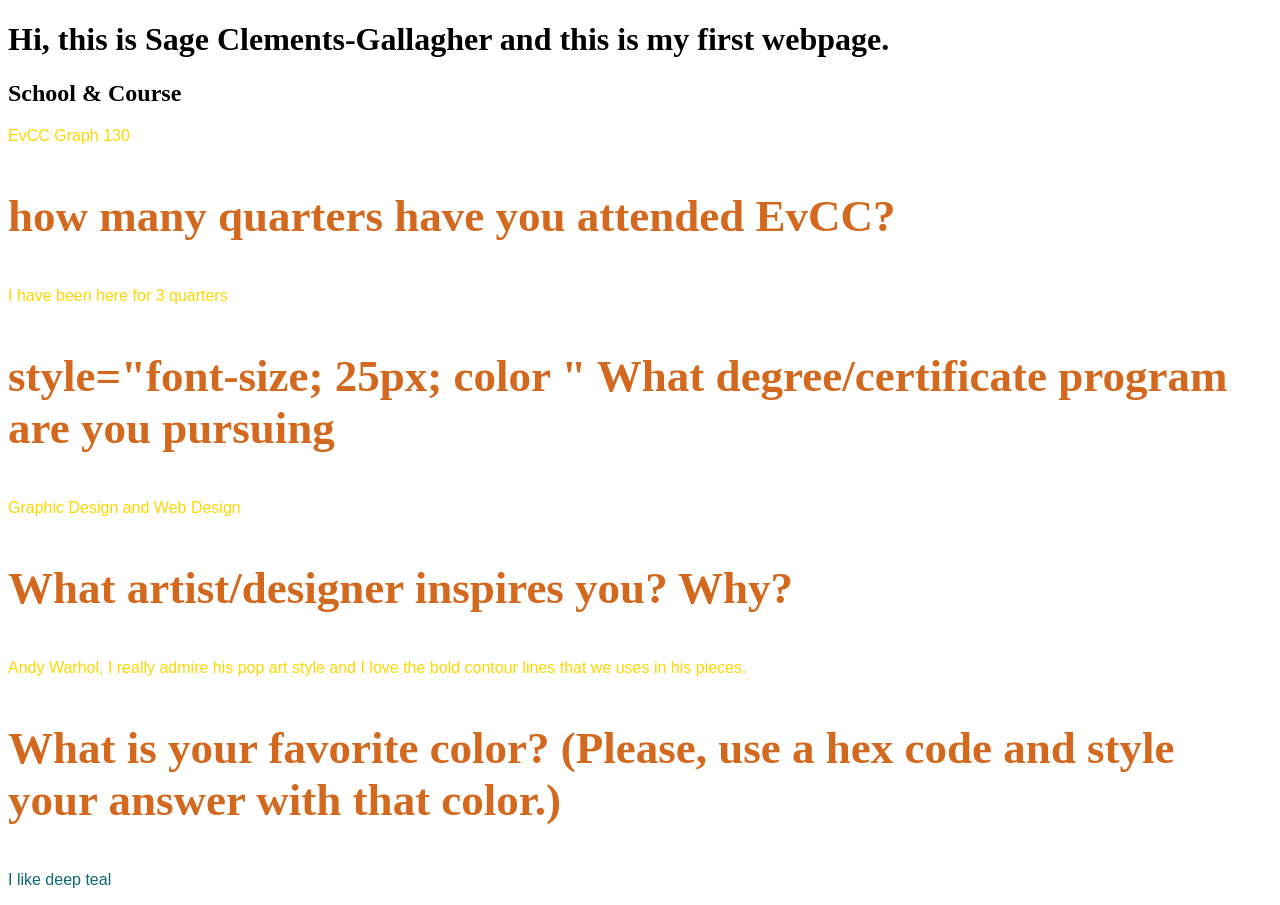
==== index.html @ fc5ca409 "Create index.html" ====
<!DOCTYPE html>
<html lang="en">
<head>
    <meta charset="UTF-8">
    <meta name="viewport" content="width, initial-scale=1.0">
    <title>Sage's website</title>
    <style>
        h3 {
            font-size: 45px;
            color: chocolate;
        } 
        p{
            font-family: Arial, Helvetica, sans-serif;
            color:gold;
        }
    </style>
</head>
<body>
    <h1>Hi, this is Sage Clements-Gallagher and this is my first webpage.</h1> 
    <h2>School & Course</h2>
    <p>EvCC Graph 130</p>
    <h3>how many quarters have you attended EvCC?</h3> 
    <P>I have been here for 3 quarters</P>
    <h3>style="font-size; 25px; color " What degree/certificate program are you pursuing</h3>
    <p>Graphic Design and Web Design</p>
    <h3>What artist/designer inspires you? Why?</h3>
    <p>Andy Warhol, I really admire his pop art style and I love the bold contour lines that we uses in his pieces.</P>
    <h3>What is your favorite color?  (Please, use a hex code and style your answer with that color.)</h3>
    <p> <span style="color:#0D6A71">I like deep teal</span> </p>



</body>
</html>
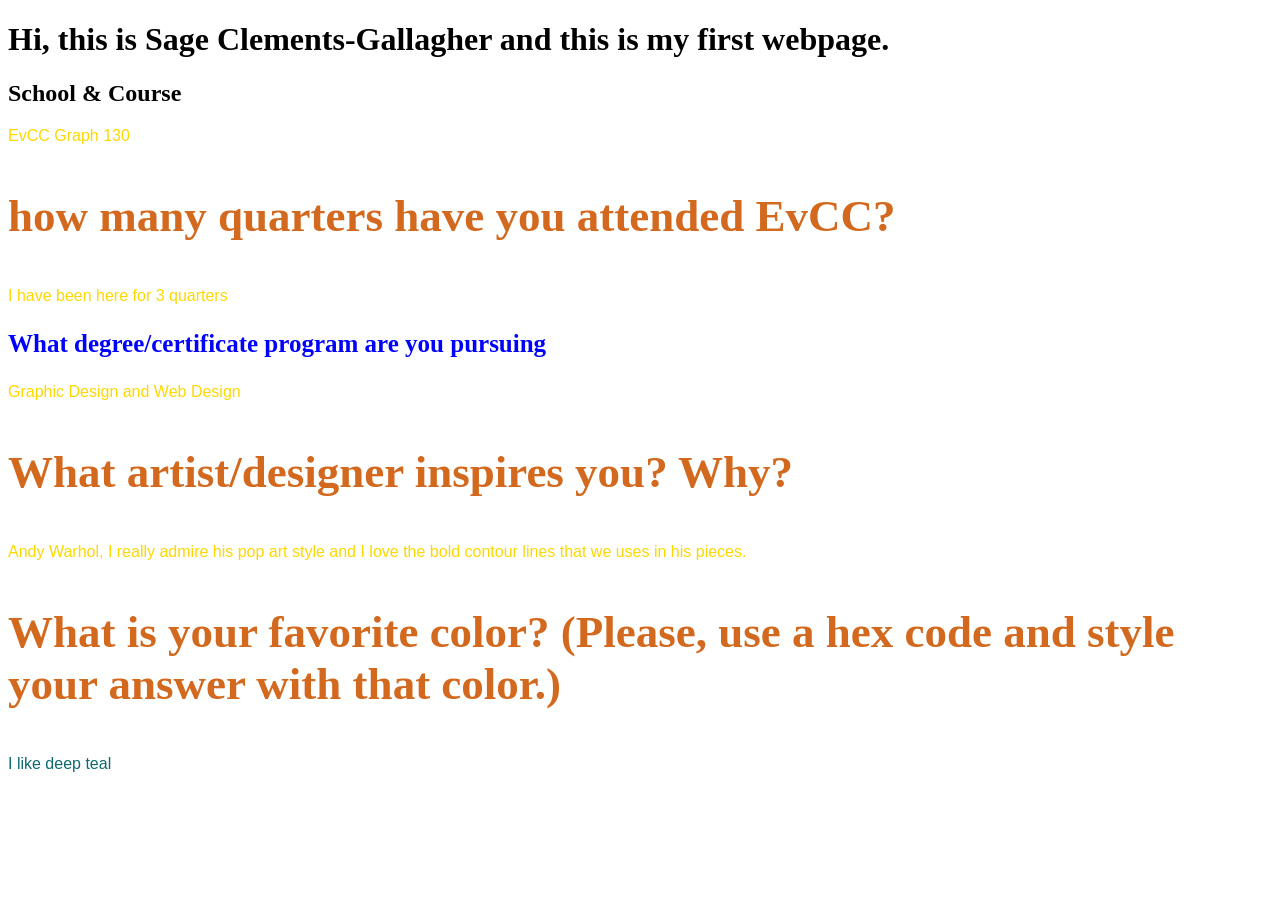
==== commit 5474aac2: "updated html tag" ====
--- a/index.html
+++ b/index.html
@@ -21,7 +21,7 @@
     <p>EvCC Graph 130</p>
     <h3>how many quarters have you attended EvCC?</h3> 
     <P>I have been here for 3 quarters</P>
-    <h3>style="font-size; 25px; color " What degree/certificate program are you pursuing</h3>
+    <h3 style="font-size: 25px; color:blue;">What degree/certificate program are you pursuing</h3>
     <p>Graphic Design and Web Design</p>
     <h3>What artist/designer inspires you? Why?</h3>
     <p>Andy Warhol, I really admire his pop art style and I love the bold contour lines that we uses in his pieces.</P>
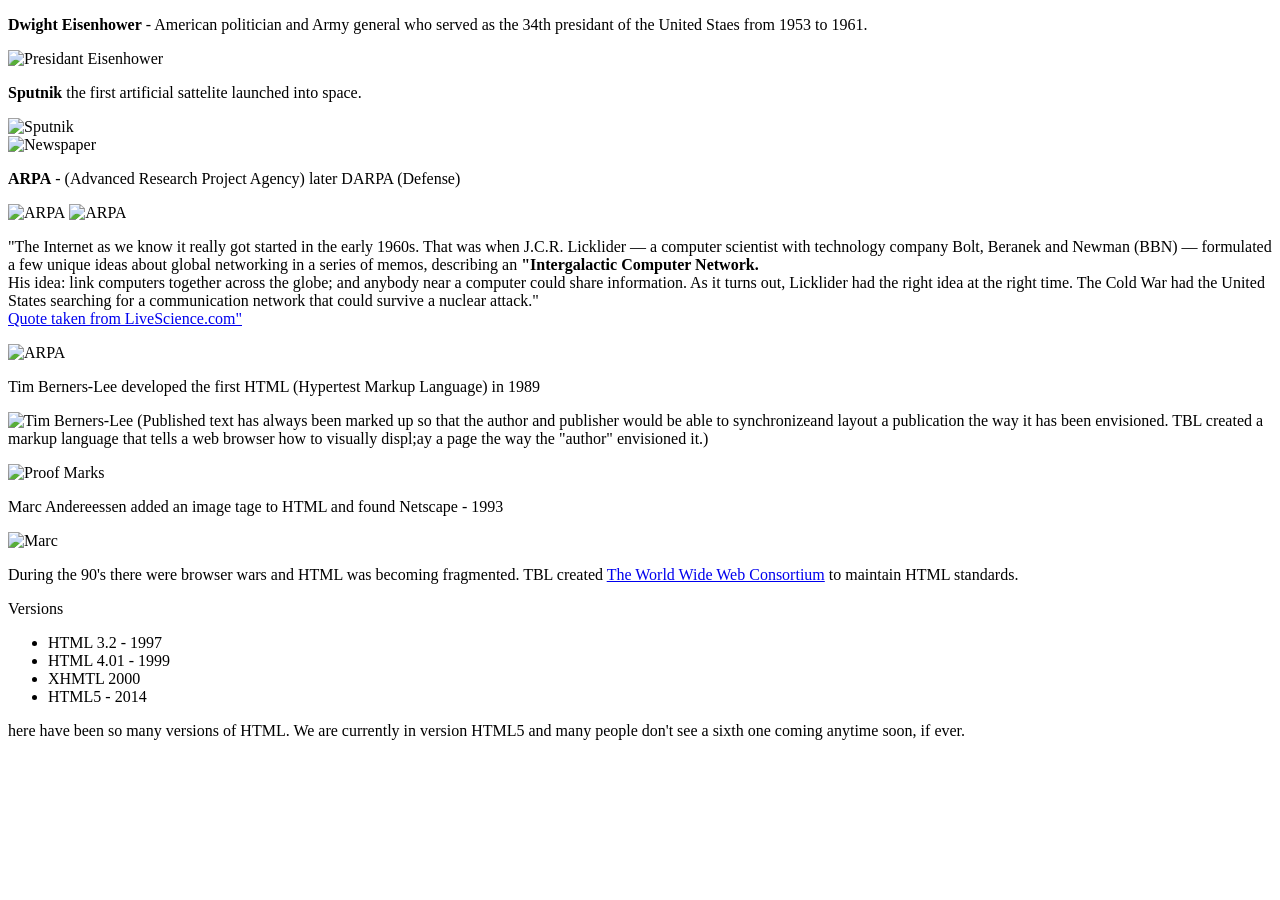
==== commit ff7202f4: "cleaned up rewpo" ====
--- a/index.html
+++ b/index.html
@@ -1,34 +1,38 @@
 <!DOCTYPE html>
-<html lang="en">
+<html>
 <head>
-    <meta charset="UTF-8">
-    <meta name="viewport" content="width, initial-scale=1.0">
-    <title>Sage's website</title>
-    <style>
-        h3 {
-            font-size: 45px;
-            color: chocolate;
-        } 
-        p{
-            font-family: Arial, Helvetica, sans-serif;
-            color:gold;
-        }
-    </style>
+    <title>History of the Internet - briefly</title>
 </head>
 <body>
-    <h1>Hi, this is Sage Clements-Gallagher and this is my first webpage.</h1> 
-    <h2>School & Course</h2>
-    <p>EvCC Graph 130</p>
-    <h3>how many quarters have you attended EvCC?</h3> 
-    <P>I have been here for 3 quarters</P>
-    <h3 style="font-size: 25px; color:blue;">What degree/certificate program are you pursuing</h3>
-    <p>Graphic Design and Web Design</p>
-    <h3>What artist/designer inspires you? Why?</h3>
-    <p>Andy Warhol, I really admire his pop art style and I love the bold contour lines that we uses in his pieces.</P>
-    <h3>What is your favorite color?  (Please, use a hex code and style your answer with that color.)</h3>
-    <p> <span style="color:#0D6A71">I like deep teal</span> </p>
+<p><b>Dwight Eisenhower</b> - American politician and Army general who served as the 34th presidant of the United Staes from 1953 to 1961.</p>
+<img src="1-ike.jpg" alt="Presidant Eisenhower" width="500px">
+<p><b>Sputnik</b> the first artificial sattelite launched into space.</p>
+<img src="2-sputnik-1957.jpg" alt="Sputnik" width="500px"><br>
+<img src="3-news-10-1957.jpg" alt="Newspaper" width="500px">
+<p><b>ARPA</b> - (Advanced Research Project Agency) later DARPA (Defense)</p>
+<img src="4-arpanet2.gif" alt="ARPA" height="300px">
+<img src="5-early-arpanet.jpg" alt="ARPA" width="500px">
 
-
-
+<p>"The Internet as we know it really got started in the early 1960s. That was when J.C.R. Licklider — a computer scientist with technology company Bolt, Beranek and Newman (BBN) — formulated a few unique ideas about global networking in a series of memos, describing an <b>"Intergalactic Computer Network.</b><br>
+His idea: link computers together across the globe; and anybody near a computer could share information. As it turns out, Licklider had the right idea at the right time. The Cold War had the United States searching for a communication network that could survive a nuclear attack."<br>
+<a href="https://www.livescience.com/42604-who-invented-the-internet.html" target="_blank"> Quote taken from LiveScience.com"</a>   
+</p>
+<img src="6-apranet-82.jpg" alt="ARPA" width="500px">
+<p>Tim Berners-Lee developed the first HTML (Hypertest Markup Language) in 1989</p>
+<img src="8-tim-berners-lee.jpg" alt="Tim Berners-Lee" width="500px">
+(Published text has always been marked up so that the author and publisher would be able to synchronizeand layout a publication the way it has been envisioned. TBL created a markup language that tells a web browser how to visually displ;ay a page the way the "author" envisioned it.)</p>
+<img src="7-proof-marks.jpg" alt="Proof Marks" width="500px">
+<p>Marc Andereessen added an image tage to HTML and found Netscape - 1993</p>
+<img src="9-marc-andreessen.jpg" alt="Marc" width="500px">
+<p>During the 90's there were browser wars and HTML was becoming fragmented. TBL created <a href="https://www.w3.org/" target="_blank">The World Wide Web Consortium</a> to maintain HTML standards.</p>
+<p>Versions</p>
+<ul>
+    <li>HTML 3.2 - 1997</li>
+    <li>HTML 4.01 - 1999</li>
+    <li>XHMTL 2000</li>
+    <li>HTML5 - 2014</li>
+</ul>
+<p>here have been so many versions of HTML. We are currently in version HTML5 and many people don't see a sixth one coming anytime soon, if ever.
+</p>
 </body>
 </html>
